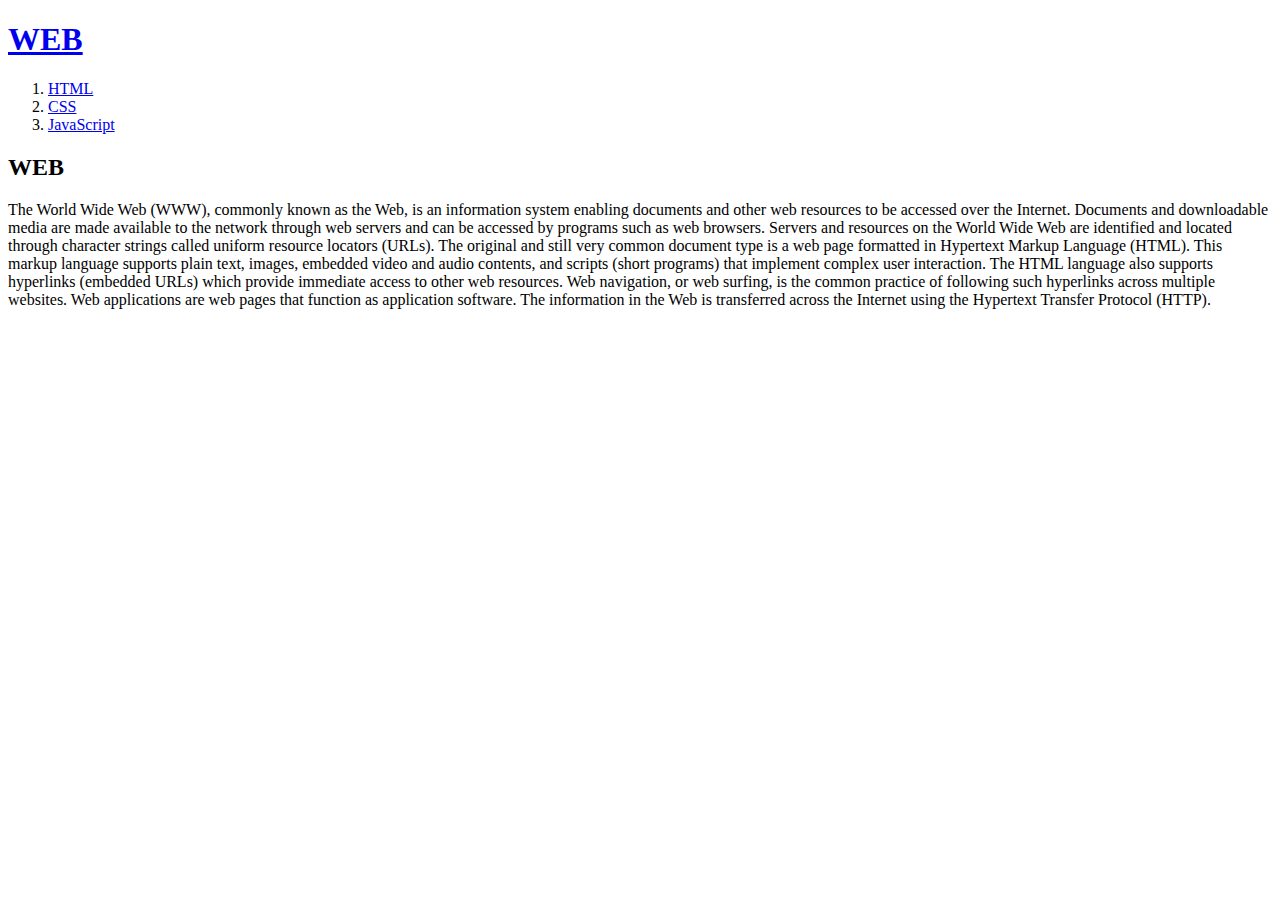
==== index.html @ 7a8c40df "웹사이트 완성!!!" ====
<!doctype html>
<html>
<head>
  <title>WEB1 - Welcome</title>
  <meta  charset="utf-8">
</head>
<body>
  <h1><a href="index.html">WEB</a></h1>
  <ol>
    <li><a href="1.html">HTML</a></li>
    <li><a href="2.html">CSS</a></li>
    <li><a href="3.html">JavaScript</a></li>
  </ol>

  <h2>WEB</h2>
  <p>The World Wide Web (WWW), commonly known as the Web, is an information system enabling documents and other web resources to be accessed over the Internet.
Documents and downloadable media are made available to the network through web servers and can be accessed by programs such as web browsers. Servers and resources on the World Wide Web are identified and located through character strings called uniform resource locators (URLs). The original and still very common document type is a web page formatted in Hypertext Markup Language (HTML). This markup language supports plain text, images, embedded video and audio contents, and scripts (short programs) that implement complex user interaction. The HTML language also supports hyperlinks (embedded URLs) which provide immediate access to other web resources. Web navigation, or web surfing, is the common practice of following such hyperlinks across multiple websites. Web applications are web pages that function as application software. The information in the Web is transferred across the Internet using the Hypertext Transfer Protocol (HTTP).
</body>
</html>
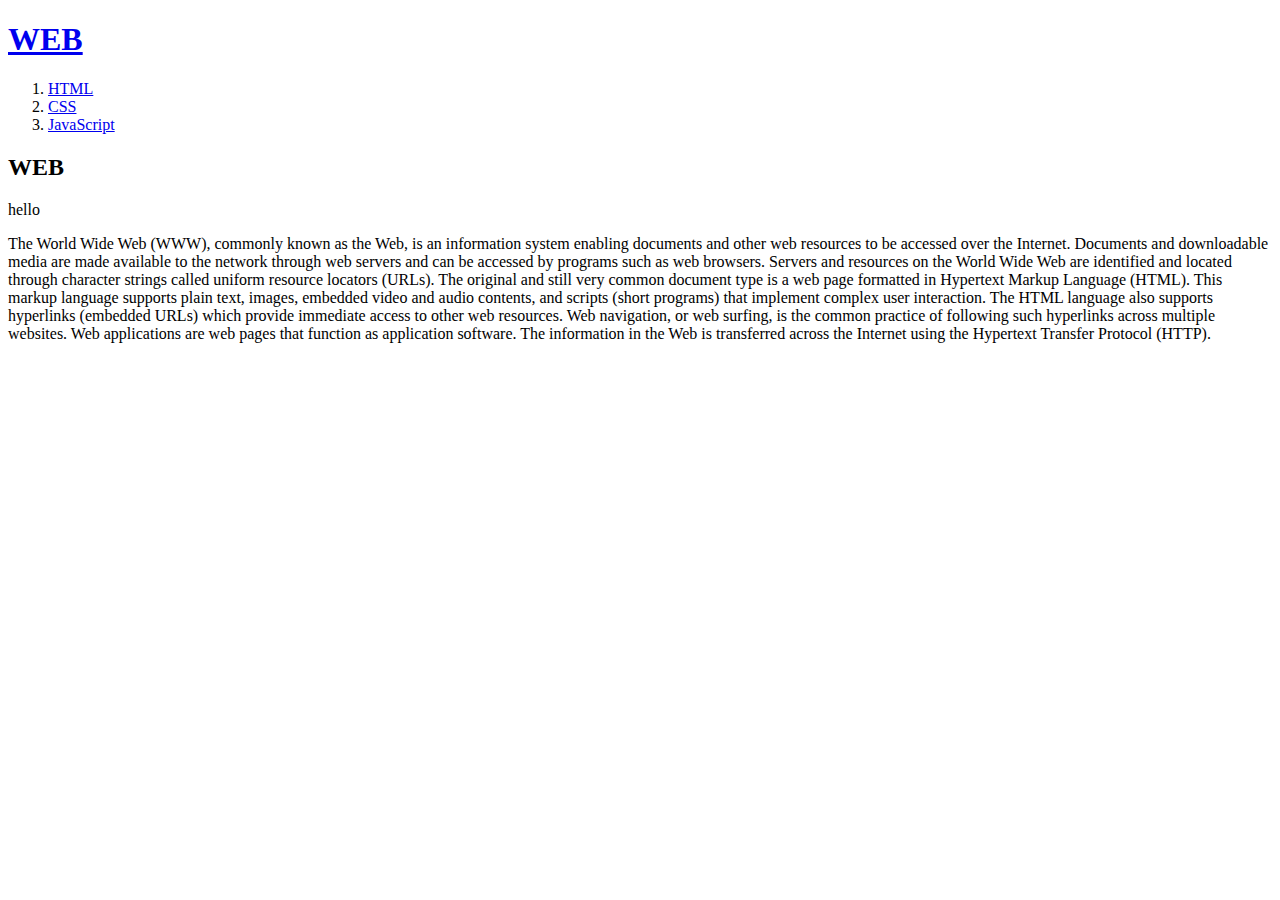
==== commit c809085c: "수정" ====
--- a/index.html
+++ b/index.html
@@ -13,6 +13,7 @@
   </ol>
 
   <h2>WEB</h2>
+  <p>hello</p>
   <p>The World Wide Web (WWW), commonly known as the Web, is an information system enabling documents and other web resources to be accessed over the Internet.
 Documents and downloadable media are made available to the network through web servers and can be accessed by programs such as web browsers. Servers and resources on the World Wide Web are identified and located through character strings called uniform resource locators (URLs). The original and still very common document type is a web page formatted in Hypertext Markup Language (HTML). This markup language supports plain text, images, embedded video and audio contents, and scripts (short programs) that implement complex user interaction. The HTML language also supports hyperlinks (embedded URLs) which provide immediate access to other web resources. Web navigation, or web surfing, is the common practice of following such hyperlinks across multiple websites. Web applications are web pages that function as application software. The information in the Web is transferred across the Internet using the Hypertext Transfer Protocol (HTTP).
 </body>
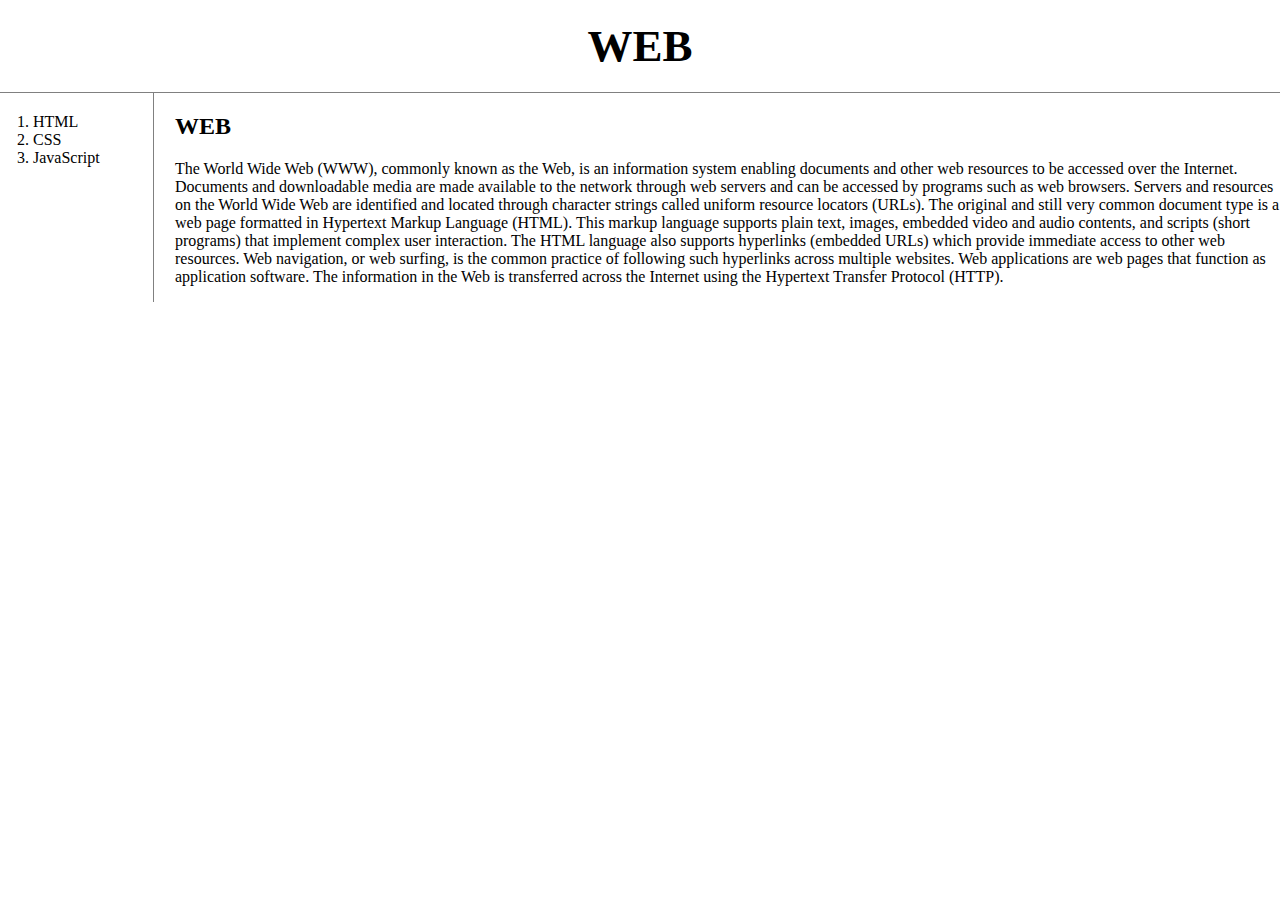
==== commit 2d8b6253: "CSS만들고 추가하기!" ====
--- a/index.html
+++ b/index.html
@@ -3,18 +3,22 @@
 <head>
   <title>WEB1 - Welcome</title>
   <meta  charset="utf-8">
+  <link rel="stylesheet" href="style.css">
 </head>
 <body>
   <h1><a href="index.html">WEB</a></h1>
-  <ol>
-    <li><a href="1.html">HTML</a></li>
-    <li><a href="2.html">CSS</a></li>
-    <li><a href="3.html">JavaScript</a></li>
-  </ol>
-
+  <div id="grid">
+    <ol>
+      <li><a href="1.html">HTML</a></li>
+      <li><a href="2.html">CSS</a></li>
+      <li><a href="3.html">JavaScript</a></li>
+    </ol>
+  <div id="article">
   <h2>WEB</h2>
-  <p>hello</p>
-  <p>The World Wide Web (WWW), commonly known as the Web, is an information system enabling documents and other web resources to be accessed over the Internet.
-Documents and downloadable media are made available to the network through web servers and can be accessed by programs such as web browsers. Servers and resources on the World Wide Web are identified and located through character strings called uniform resource locators (URLs). The original and still very common document type is a web page formatted in Hypertext Markup Language (HTML). This markup language supports plain text, images, embedded video and audio contents, and scripts (short programs) that implement complex user interaction. The HTML language also supports hyperlinks (embedded URLs) which provide immediate access to other web resources. Web navigation, or web surfing, is the common practice of following such hyperlinks across multiple websites. Web applications are web pages that function as application software. The information in the Web is transferred across the Internet using the Hypertext Transfer Protocol (HTTP).
+    <p>The World Wide Web (WWW), commonly known as the Web, is an information system enabling documents and other web resources to be accessed over the Internet.
+    Documents and downloadable media are made available to the network through web servers and can be accessed by programs such as web browsers. Servers and resources on the World Wide Web are identified and located through character strings called uniform resource locators (URLs). The original and still very common document type is a web page formatted in Hypertext Markup Language (HTML). This markup language supports plain text, images, embedded video and audio contents, and scripts (short    programs) that implement complex user interaction. The HTML language also supports hyperlinks (embedded URLs) which provide immediate access to other web resources. Web navigation, or web surfing, is the common practice of following such hyperlinks across multiple websites. Web applications are web pages that function as application software. The information in the Web is transferred across the Internet using the Hypertext Transfer Protocol (HTTP).
+  </p>
+</div>
+</div>
 </body>
 </html>
--- a/style.css
+++ b/style.css
@@ -0,0 +1,41 @@
+  a{
+    color:black;
+    text-decoration: none;
+  }
+  h1{
+    font-size:45px;
+    text-align: center;
+    border-bottom: 1px solid gray;
+    margin:0;
+    padding:20px;
+  }
+  ol{
+    border-right:1px solid gray;
+    width:100px;
+    margin:0;
+    padding:20px;
+  }
+  #grid{
+    display:grid;
+    grid-template-columns: 150px 1fr;
+  }
+  #article{
+    padding-left:25px;
+  }
+  #grid ol{
+    padding-left: 33px;
+  }
+  body{
+    margin:0;
+  }
+  @media(max-width:800px){
+    #grid{
+      display:block;
+    }
+    ol{
+      border-right:none;
+    }
+    h1{
+      border-bottom: none;
+    }
+  }
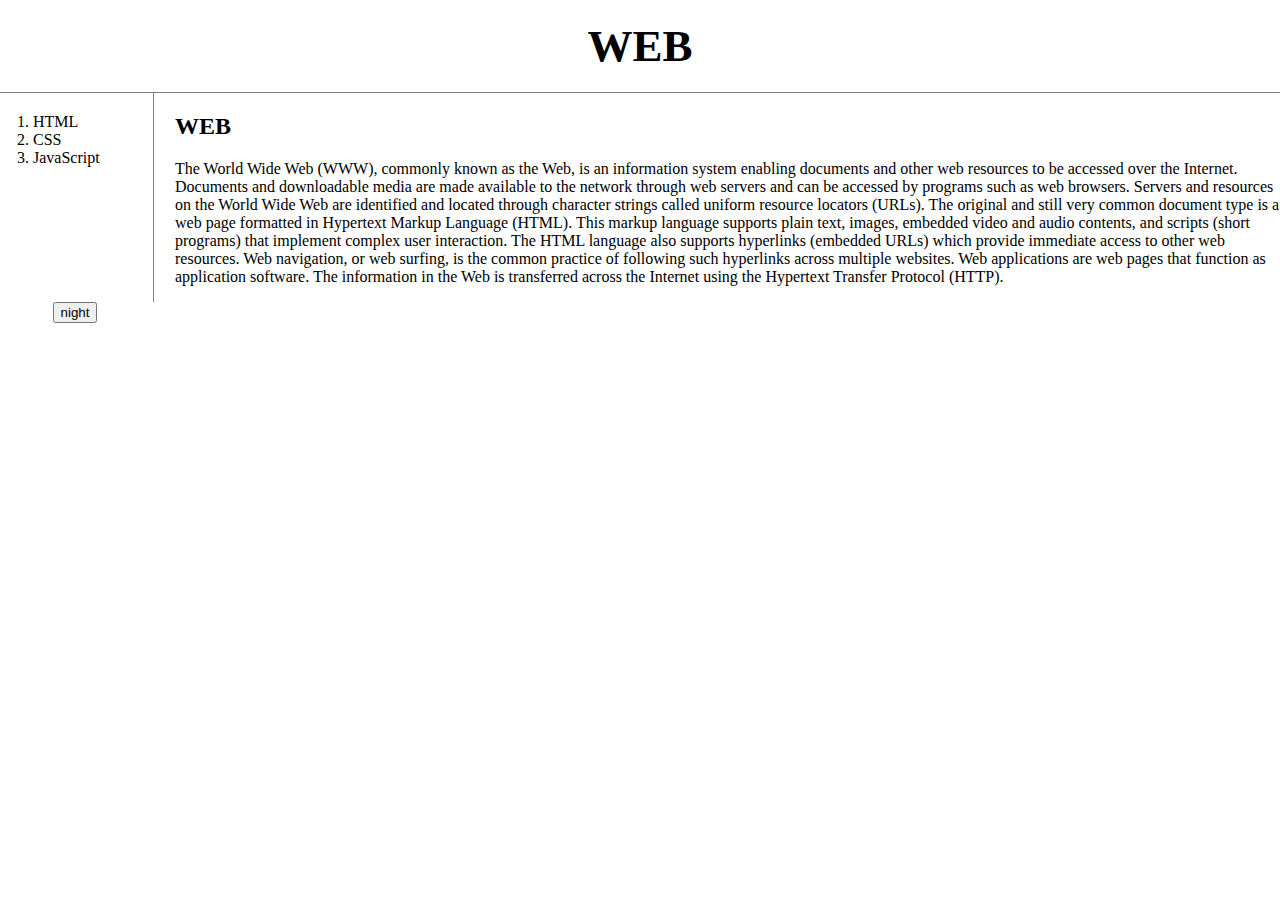
==== commit 5a49c388: "javascript 추가" ====
--- a/index.html
+++ b/index.html
@@ -4,6 +4,8 @@
   <title>WEB1 - Welcome</title>
   <meta  charset="utf-8">
   <link rel="stylesheet" href="style.css">
+  <script src="https://ajax.googleapis.com/ajax/libs/jquery/3.6.1/jquery.min.js"></script>
+  <script src="colors.js"> </script>
 </head>
 <body>
   <h1><a href="index.html">WEB</a></h1>
@@ -19,6 +21,9 @@
     Documents and downloadable media are made available to the network through web servers and can be accessed by programs such as web browsers. Servers and resources on the World Wide Web are identified and located through character strings called uniform resource locators (URLs). The original and still very common document type is a web page formatted in Hypertext Markup Language (HTML). This markup language supports plain text, images, embedded video and audio contents, and scripts (short    programs) that implement complex user interaction. The HTML language also supports hyperlinks (embedded URLs) which provide immediate access to other web resources. Web navigation, or web surfing, is the common practice of following such hyperlinks across multiple websites. Web applications are web pages that function as application software. The information in the Web is transferred across the Internet using the Hypertext Transfer Protocol (HTTP).
   </p>
 </div>
+  <div id="night_day">
+  <input  type="button" value="night" onclick="nightDayHandler(this)">
+  </div>
 </div>
 </body>
 </html>
--- a/style.css
+++ b/style.css
@@ -25,6 +25,10 @@
   #grid ol{
     padding-left: 33px;
   }
+  #night_day{
+  grid-column: 1;
+  text-align: center;
+  }
   body{
     margin:0;
   }
